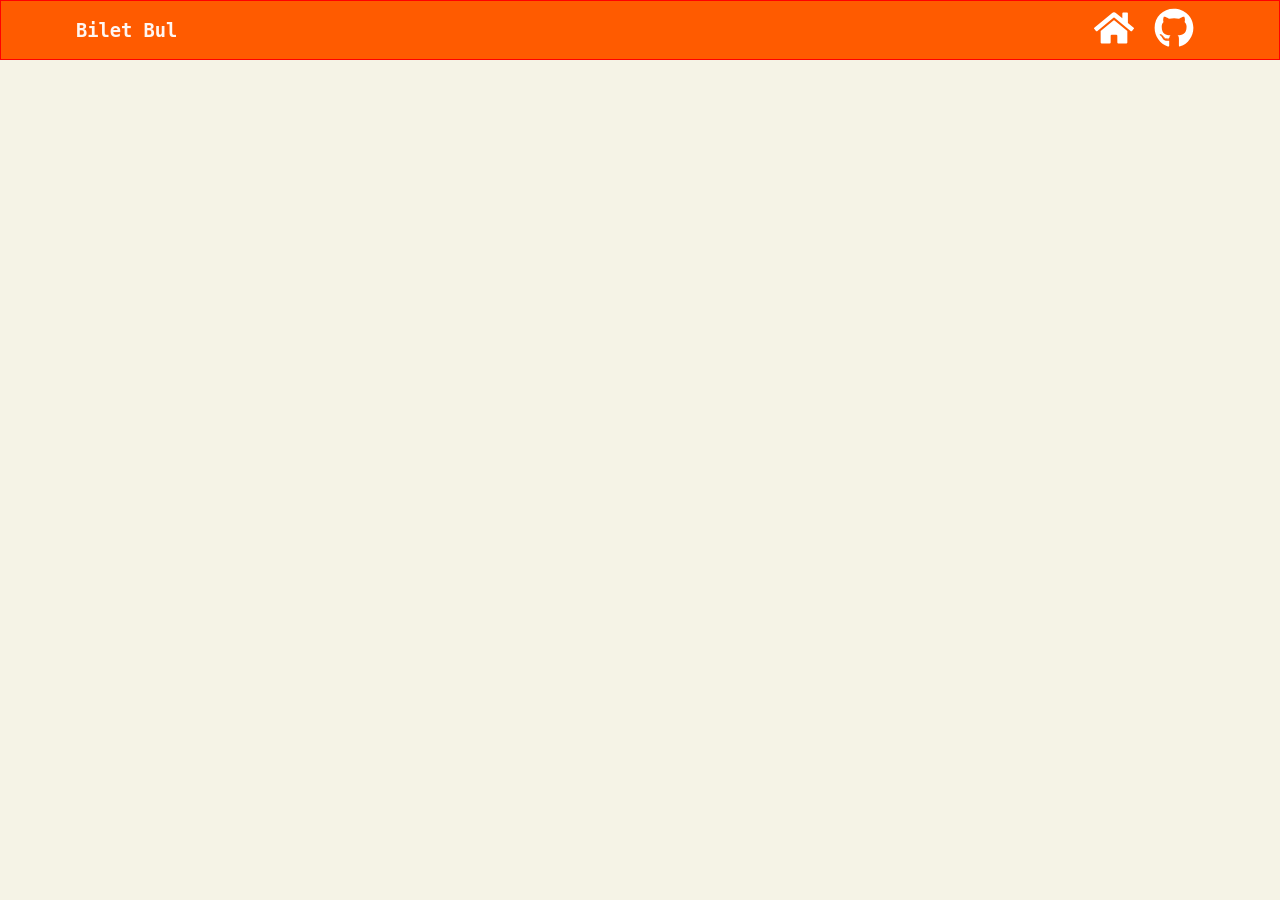
==== index.html @ e424348d "Updates" ====
<!doctype html><html lang="en"><head><meta charset="utf-8"/><meta name="viewport" content="width=device-width,initial-scale=1"/><meta name="theme-color" content="#000000"/><title>Bilet Buldum</title><script defer="defer" src="./static/js/main.fac6eb3f.js"></script><link href="./static/css/main.7e29a379.css" rel="stylesheet"></head><body><div id="root"></div></body></html>
---- static/css/main.7e29a379.css ----
*{border:none;box-sizing:border-box;font-family:monospace,sans-serif;list-style:none;margin:0;padding:0;text-decoration:none}:focus{outline:none}body{background-color:#f5f3e6;height:100vh}body input,body select{background-color:transparent;cursor:pointer}body .container{background-color:#fff;border-radius:15px;margin-left:auto;margin-right:auto;margin-top:100px;max-width:500px;padding:50px}body .container form{align-items:center;display:flex;flex-direction:column;justify-content:center}body .container form input,body .container form select{border:1px solid rgba(0,0,0,.5);margin-top:5px;padding:2px}body .container form label{font-size:15px;font-weight:700}body .container form h3{font-size:20px;margin-bottom:25px}body .container form .destination{display:flex;margin-top:25px}body .container form .destination div{align-items:left;display:flex;flex-direction:column;margin-right:25px}body .container form .destination div:last-child{margin-right:0}body .container form button{background-color:rgba(0,0,0,.7);border-radius:5px;color:hsla(0,0%,100%,.8);cursor:pointer;margin-top:25px;padding:5px 10px}body .container form .mail{display:flex;flex-direction:column;margin-top:20px}header{align-items:center;background-color:#ff5b00;border:1px solid red;height:60px;justify-content:space-between;margin-bottom:30px;padding:10px 5px;width:100%}header,header .icons{color:hsla(0,0%,100%,.95);display:flex}header .icons{gap:20px;margin-right:10px}header h3{color:hsla(0,0%,100%,.95)}@media screen and (min-width:768px){header{justify-content:space-between;padding:0 75px}}.popup{align-items:center;-webkit-animation:popup 6s forwards;animation:popup 6s forwards;background-color:#900;border:1px solid red;border-radius:5px;bottom:0;color:hsla(0,0%,100%,.9);display:flex;flex-direction:column;gap:10px;justify-content:center;margin:10px;opacity:0;padding:10px;position:fixed;right:0;-webkit-transform:translateX(200px);transform:translateX(200px)}.popup h4,.popup p{display:inline}.popup p{font-size:small}@-webkit-keyframes popup{0%{-webkit-transform:translateX(200px);transform:translateX(200px)}25%{opacity:1;-webkit-transform:translateX(0);transform:translateX(0)}80%{opacity:1;-webkit-transform:translateX(0);transform:translateX(0)}to{opacity:0;-webkit-transform:translateX(150px);transform:translateX(150px)}}@keyframes popup{0%{-webkit-transform:translateX(200px);transform:translateX(200px)}25%{opacity:1;-webkit-transform:translateX(0);transform:translateX(0)}80%{opacity:1;-webkit-transform:translateX(0);transform:translateX(0)}to{opacity:0;-webkit-transform:translateX(150px);transform:translateX(150px)}}.info{font-size:x-large;line-height:45px;padding:50px}@media screen and (min-width:768px){.info{padding:150px 150px 50px}}@media screen and (min-width:1024px){.info{padding:150px 250px 50px}}
/*# sourceMappingURL=main.7e29a379.css.map*/
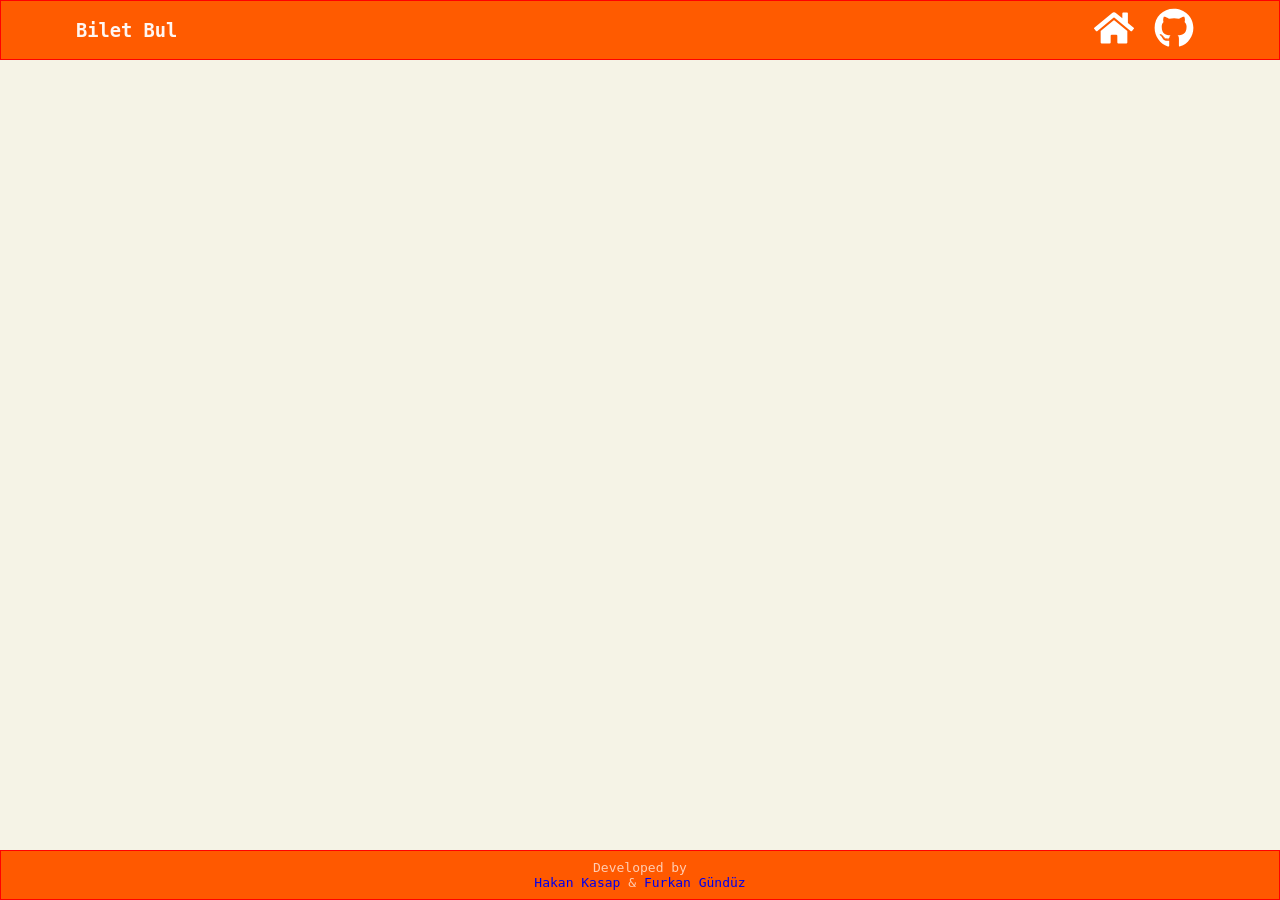
==== commit 4e515126: "Updates" ====
--- a/index.html
+++ b/index.html
@@ -1 +1 @@
-<!doctype html><html lang="en"><head><meta charset="utf-8"/><meta name="viewport" content="width=device-width,initial-scale=1"/><meta name="theme-color" content="#000000"/><title>Bilet Buldum</title><script defer="defer" src="./static/js/main.fac6eb3f.js"></script><link href="./static/css/main.7e29a379.css" rel="stylesheet"></head><body><div id="root"></div></body></html>+<!doctype html><html lang="en"><head><meta charset="utf-8"/><meta name="viewport" content="width=device-width,initial-scale=1"/><meta name="theme-color" content="#000000"/><title>Bilet Buldum</title><script defer="defer" src="./static/js/main.b0901bf3.js"></script><link href="./static/css/main.4bc21219.css" rel="stylesheet"></head><body><div id="root"></div></body></html>
--- a/static/css/main.4bc21219.css
+++ b/static/css/main.4bc21219.css
@@ -0,0 +1,2 @@
+*{border:none;box-sizing:border-box;font-family:monospace,sans-serif;list-style:none;margin:0;padding:0;text-decoration:none}:focus{outline:none}body{background-color:#f5f3e6;height:100vh}body input,body select{background-color:transparent;cursor:pointer}body .container{background-color:#fff;border-radius:15px;margin-left:auto;margin-right:auto;margin-top:30px;max-width:500px;padding:20px 50px}@media screen and (min-width:768px){body .container{margin-top:100px}}body .container form{align-items:center;display:flex;flex-direction:column;justify-content:center}body .container form input,body .container form select{border:1px solid rgba(0,0,0,.5);margin-top:5px;padding:2px}body .container form label{font-size:15px;font-weight:700}body .container form h3{font-size:20px;margin-bottom:25px}body .container form .destination{display:flex;margin-top:25px}body .container form .destination div{align-items:left;display:flex;flex-direction:column;margin-right:25px}body .container form .destination div:last-child{margin-right:0}body .container form button{background-color:rgba(0,0,0,.7);border-radius:5px;color:hsla(0,0%,100%,.8);cursor:pointer;margin-top:25px;padding:5px 10px}body .container form .mail{display:flex;flex-direction:column;margin-top:20px}header{align-items:center;background-color:#ff5b00;border:1px solid red;height:60px;justify-content:space-between;margin-bottom:30px;padding:10px 5px;width:100%}header,header .icons{color:hsla(0,0%,100%,.95);display:flex}header .icons{gap:20px;margin-right:10px}header h3{color:hsla(0,0%,100%,.95)}@media screen and (min-width:768px){header{justify-content:space-between;padding:0 75px}}footer{background-color:#ff5900;color:hsla(0,0%,100%,.7);flex-direction:row;font-size:small;height:50px;padding:10px 5px;position:absolute;text-align:center;width:100%;z-index:-1}.popup,footer{align-items:center;border:1px solid red;bottom:0;display:flex;justify-content:center}.popup{-webkit-animation:popup 6s forwards;animation:popup 6s forwards;background-color:#900;border-radius:5px;color:hsla(0,0%,100%,.9);flex-direction:column;gap:10px;margin:10px;opacity:0;padding:10px;position:fixed;right:0;-webkit-transform:translateX(200px);transform:translateX(200px)}.popup h4,.popup p{display:inline}.popup p{font-size:small}@-webkit-keyframes popup{0%{-webkit-transform:translateX(200px);transform:translateX(200px)}25%{opacity:1;-webkit-transform:translateX(0);transform:translateX(0)}80%{opacity:1;-webkit-transform:translateX(0);transform:translateX(0)}to{opacity:0;-webkit-transform:translateX(150px);transform:translateX(150px)}}@keyframes popup{0%{-webkit-transform:translateX(200px);transform:translateX(200px)}25%{opacity:1;-webkit-transform:translateX(0);transform:translateX(0)}80%{opacity:1;-webkit-transform:translateX(0);transform:translateX(0)}to{opacity:0;-webkit-transform:translateX(150px);transform:translateX(150px)}}.info{font-size:smaller;line-height:45px;padding:0 50px}@media screen and (min-width:768px){.info{padding:150px 150px 50px}}@media screen and (min-width:1024px){.info{font-size:x-large;padding:150px 250px 50px}}
+/*# sourceMappingURL=main.4bc21219.css.map*/
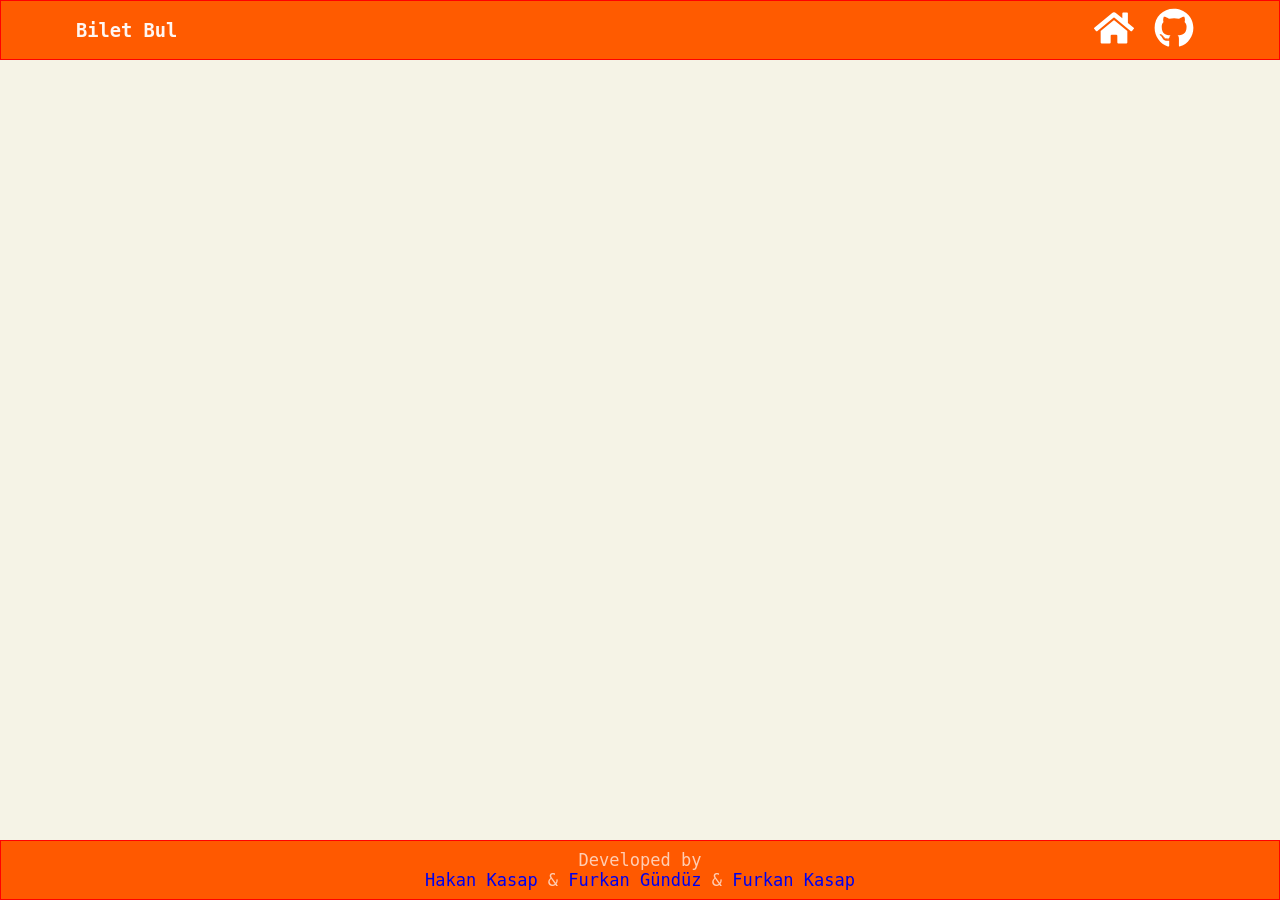
==== commit 5c621a0f: "Updates" ====
--- a/index.html
+++ b/index.html
@@ -1 +1 @@
-<!doctype html><html lang="en"><head><meta charset="utf-8"/><meta name="viewport" content="width=device-width,initial-scale=1"/><meta name="theme-color" content="#000000"/><title>Bilet Buldum</title><script defer="defer" src="./static/js/main.b0901bf3.js"></script><link href="./static/css/main.4bc21219.css" rel="stylesheet"></head><body><div id="root"></div></body></html>+<!doctype html><html lang="en"><head><meta charset="utf-8"/><meta name="viewport" content="width=device-width,initial-scale=1"/><meta name="theme-color" content="#000000"/><title>Bilet Buldum</title><script defer="defer" src="./static/js/main.dc1bb9f1.js"></script><link href="./static/css/main.b80e1943.css" rel="stylesheet"></head><body><div id="root"></div></body></html>
--- a/static/css/main.b80e1943.css
+++ b/static/css/main.b80e1943.css
@@ -0,0 +1,2 @@
+*{border:none;box-sizing:border-box;font-family:monospace,sans-serif;list-style:none;margin:0;padding:0;text-decoration:none}:focus{outline:none}body{background-color:#f5f3e6;height:100vh}body input,body select{background-color:transparent;cursor:pointer}body .container{background-color:#fff;border-radius:15px;margin-left:auto;margin-right:auto;margin-top:30px;max-width:500px;padding:20px 50px}@media screen and (min-width:768px){body .container{margin-top:100px}}body .container form{align-items:center;display:flex;flex-direction:column;justify-content:center}body .container form input,body .container form select{border:1px solid rgba(0,0,0,.5);margin-top:5px;padding:2px}body .container form label{font-size:15px;font-weight:700}body .container form h3{font-size:20px;margin-bottom:25px}body .container form .destination{display:flex;margin-top:25px}body .container form .destination div{align-items:left;display:flex;flex-direction:column;margin-right:25px}body .container form .destination div:last-child{margin-right:0}body .container form button{background-color:rgba(0,0,0,.7);border-radius:5px;color:hsla(0,0%,100%,.8);cursor:pointer;margin-top:25px;padding:5px 10px}body .container form .mail{display:flex;flex-direction:column;margin-top:20px}header{align-items:center;background-color:#ff5b00;border:1px solid red;height:60px;justify-content:space-between;margin-bottom:30px;padding:10px 5px;width:100%}header,header .icons{color:hsla(0,0%,100%,.95);display:flex}header .icons{gap:20px;margin-right:10px}header h3{color:hsla(0,0%,100%,.95)}@media screen and (min-width:768px){header{justify-content:space-between;padding:0 75px}}footer{background-color:#ff5900;color:hsla(0,0%,100%,.7);flex-direction:row;font-size:17px;height:60px;padding:10px 5px;position:absolute;text-align:center;width:100%}.popup,footer{align-items:center;border:1px solid red;bottom:0;display:flex;justify-content:center}.popup{-webkit-animation:popup 6s forwards;animation:popup 6s forwards;background-color:#900;border-radius:5px;color:hsla(0,0%,100%,.9);flex-direction:column;gap:10px;margin:10px;opacity:0;padding:10px;position:fixed;right:0;-webkit-transform:translateX(200px);transform:translateX(200px);z-index:1}.popup h4,.popup p{display:inline}.popup p{font-size:small}@-webkit-keyframes popup{0%{-webkit-transform:translateX(200px);transform:translateX(200px)}25%{opacity:1;-webkit-transform:translateX(0);transform:translateX(0)}80%{opacity:1;-webkit-transform:translateX(0);transform:translateX(0)}to{opacity:0;-webkit-transform:translateX(150px);transform:translateX(150px)}}@keyframes popup{0%{-webkit-transform:translateX(200px);transform:translateX(200px)}25%{opacity:1;-webkit-transform:translateX(0);transform:translateX(0)}80%{opacity:1;-webkit-transform:translateX(0);transform:translateX(0)}to{opacity:0;-webkit-transform:translateX(150px);transform:translateX(150px)}}.info{font-size:smaller;line-height:45px;padding:-10px 20px;text-align:center}.info p:last-child{margin-top:30px}@media screen and (min-width:768px){.info{padding:150px 150px 50px}}@media screen and (min-width:1024px){.info{font-size:x-large;padding:150px 250px 50px}}
+/*# sourceMappingURL=main.b80e1943.css.map*/
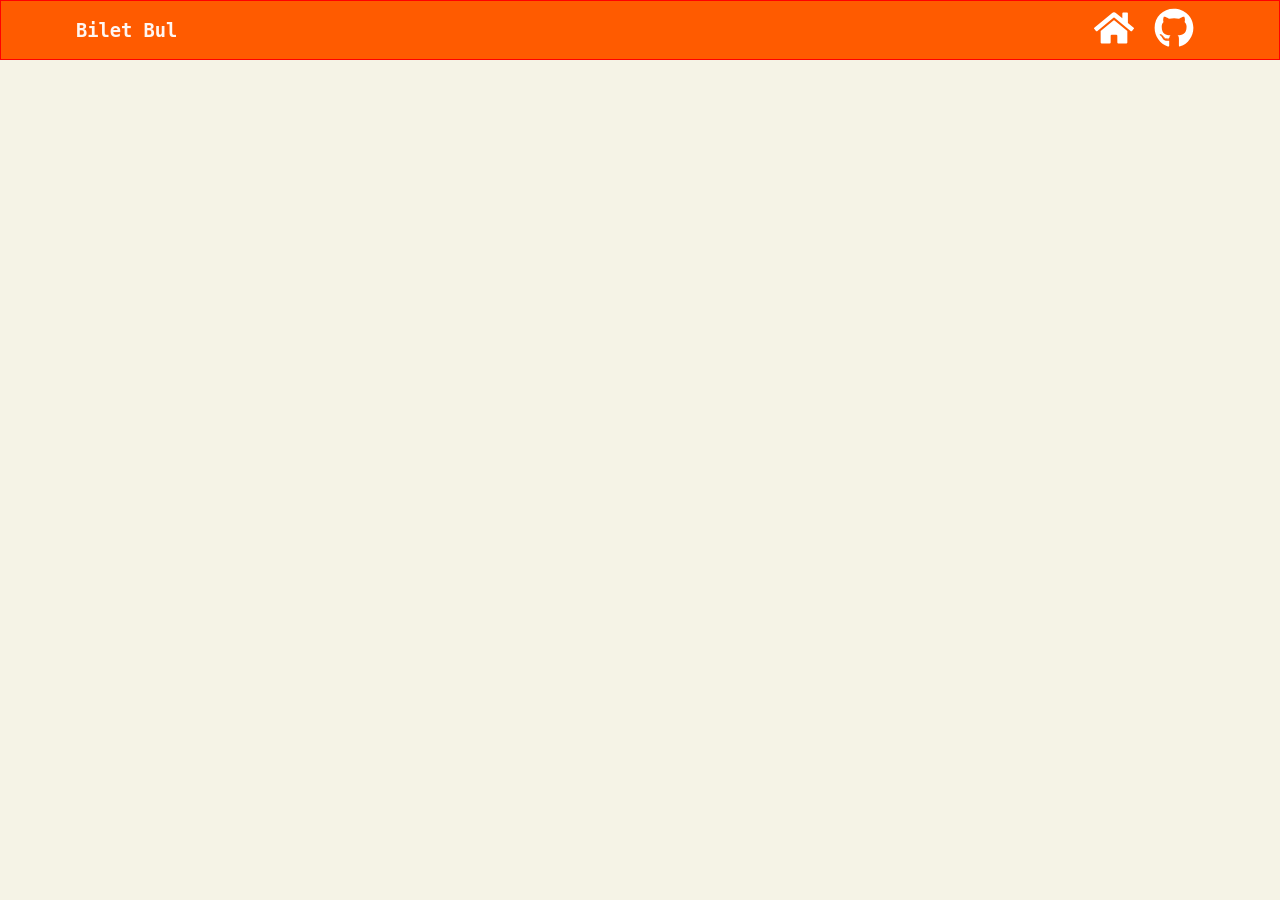
==== commit b5711306: "Updates" ====
--- a/index.html
+++ b/index.html
@@ -1 +1 @@
-<!doctype html><html lang="en"><head><meta charset="utf-8"/><meta name="viewport" content="width=device-width,initial-scale=1"/><meta name="theme-color" content="#000000"/><title>Bilet Buldum</title><script defer="defer" src="./static/js/main.dc1bb9f1.js"></script><link href="./static/css/main.b80e1943.css" rel="stylesheet"></head><body><div id="root"></div></body></html>+<!doctype html><html lang="en"><head><meta charset="utf-8"/><meta name="viewport" content="width=device-width,initial-scale=1"/><meta name="theme-color" content="#000000"/><title>Bilet Buldum</title><script defer="defer" src="./static/js/main.d673b76a.js"></script><link href="./static/css/main.b80e1943.css" rel="stylesheet"></head><body><div id="root"></div></body></html>
